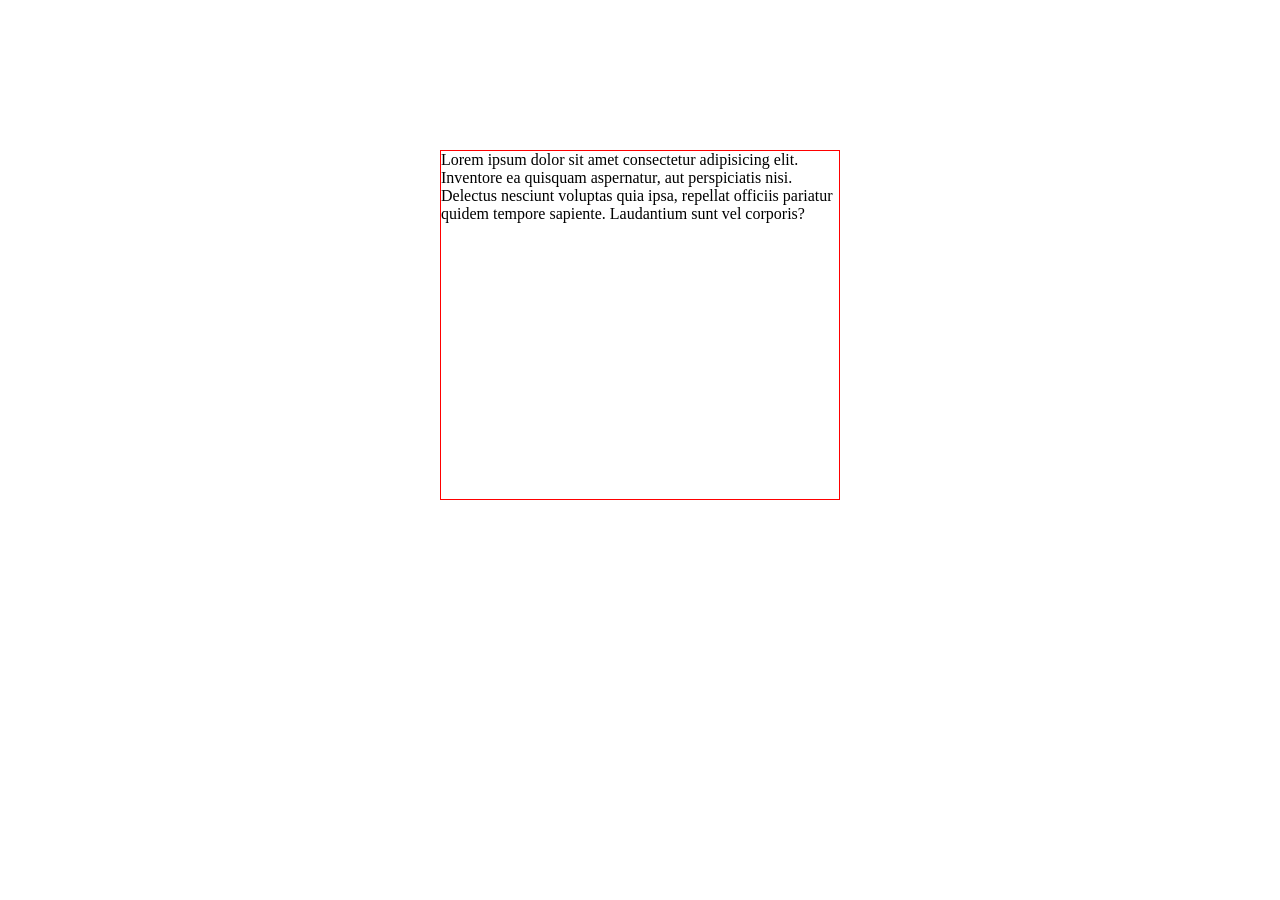
==== index.html @ bd3a0955 "first commit" ====
<!DOCTYPE html>
<html lang="en">

<head>
    <meta charset="UTF-8">
    <title>JS</title>
    <!-- <script>
        console.log("Второй скрипт");
    </script> -->
    <style>
        /* #container{ дз
            width: 400px;
            height: 400px;
            background: yellow;
            position: relative;
        }
        #animate{
            width: 50px;
            height: 50px;
            background: green;
            position: absolute;
        } */
        /* .active{
            border: 5px solid green;
        }
        .alert{
            border: 5px solid red;
        }
        .hidden{
            display: none;
        } */
        /* .pane {
            position: relative;
            border-top: 2px solid #339900;
            background-color: #ccffcc;
            padding: 0px 20px 20px;
            margin: 0px;
        }

        .remove-button {
            position: absolute;
            top: 10px;
            right: 10px;
            cursor: pointer;
            display: block;
            background: url(button_delete_green.png) no-repeat;
            width: 16px;
            height: 16px;
        }

        h3 {
            padding-right: 20px;
        } */
/* 
        .container{
            display: flex;
            flex-wrap: wrap;
            justify-content: space-between;
        }
        .container div{
            border: 2px dotted gray;
            margin: 20px;
            padding: 20px;
        } */
        div{
            box-sizing: border-box;
            width: 400px;
            height: 350px;
            border: 1px solid red;
            margin: 150px auto;
        }
    </style>
</head>

<body>



    <div>Lorem ipsum dolor sit amet consectetur adipisicing elit. Inventore ea quisquam aspernatur, aut perspiciatis nisi. Delectus nesciunt voluptas quia ipsa, repellat officiis pariatur quidem tempore sapiente. Laudantium sunt vel corporis?</div>

    <!-- <hr>
    <button id="load">Загрузить пользователей</button>
    <hr>
    <ul id="list"></ul> -->



    <!-- <div class="container">
        <div id="header"></div>
        <div id="header2"></div>
        <div id="ext"></div>
    </div> -->


    <!-- <form name="form1">
        <input type="text" name="title"><br>
        <input type="text" name="text"><br>
        <input type="text" name="description"><br>
        <button>Save</button>
    </form> -->

    <!-- <form action="test.php">
        <fieldset>
            <legend>Гостевая книга</legend>
            <p><input type="text" name="your_name"> - имя</p>
            <p><textarea name="your_message" cols="40" rows="5">Настоящее условие лицензии являются соглашением sergey@mail.ru между корпорацией mister.900@gmail.com сопровождать программное обеспечение tester_333.mig@bk.ru будет.</textarea></p>
            <p><input type="button" value="Добавить сообщение" id="but"></p>
        </fieldset>
    </form> -->


    <!-- <form action="#test.php" class="register">
        <h2>Форма регистрации</h2>
        <input type="text" name="login"> - логин <br><br>
        <input type="password" name="password"> - ввод пароля <br><br>
        <input type="password" name="password2"> - повтор пароля <br><br>

        <input type="submit" value="Зарегистрироваться">
    </form> -->


    <!-- <input type="text" class="gallons" placeholder="Кол-во литров">
    <div>
        <button class="petrol" data="1.3">A 80</button>
        <button class="petrol" data="1.6">A 92</button>
        <button class="petrol" data="1.8">A 95</button>
    </div>

    <div>Сумма: <span class="sum"></span></div> -->


    <!-- <select id="city">
        <option value="1">Москва</option>
        <option value="2">Пятигорск</option>
        <option value="3" selected>Пустошка</option>
    </select>
    <div id="image"></div> -->


    <!-- <form name="form3">
        <fieldset>
            <legend>Сделай свой выбор...</legend>
            <input type="radio" name="radio2" value="aqua"> голубой <br>
            <input type="radio" name="radio2" value="red"> красный <br>
            <input type="radio" name="radio2" value="yellow"> желтый <br>
            <input type="radio" name="radio2" value="gray"> серый <br>
            <input type="radio" name="radio2" value="green"> зеленый <br><br>
            <input type="button" value="Выбрать">
        </fieldset>
    </form> -->


    <!-- <h3>Выберите три варианта...</h3>
    <form name="form1">
        <input type="checkbox">Вариант 1 <br>
        <input type="checkbox">Вариант 2 <br>
        <input type="checkbox">Вариант 3 <br>
        <input type="checkbox">Вариант 4 <br>
        <input type="checkbox">Вариант 5 <br>
        <input type="radio" name="ovt">Yes
        <input type="radio" name="ovt">No <br>
    </form> -->


    <!-- <form action="#test.php" method="GET" name="form1">
        <input type="text" id="text1" name="name1">
        <button>OK</button>
    </form> -->


    <!-- <img src="1.jpg" alt="Лягушка" class="frog" id="greenFrog" title="Зеленая лягушка" data-img="frogimg"> -->


    <!-- onload="loadStr()" -->
    <!-- <h1>JavaScript</h1>
    <p>DOM элемент</p> -->

    <!-- 
    <div id="messages-container">
        <div class="pane">
            <h3>Лошадь</h3>
            <p>Домашняя лошадь — животное семейства непарнокопытных, одомашненный и единственный сохранившийся подвид
                дикой лошади, вымершей в дикой природе, за исключением небольшой популяции лошади Пржевальского.</p>
            <span class="remove-button"></span>
        </div>
        <div class="pane">
            <h3>Осёл</h3>
            <p>Домашний осёл или ишак — одомашненный подвид дикого осла, сыгравший важную историческую роль в развитии
                хозяйства и культуры человека. Все одомашненные ослы относятся к африканским ослам.</p>
            <span class="remove-button"></span>
        </div>
        <div class="pane">
            <h3>Корова, а также пара слов о диком быке, о волах и о тёлках. </h3>
            <p>Корова — самка домашнего быка, одомашненного подвида дикого быка, парнокопытного жвачного животного
                семейства полорогих. Самцы вида называются быками, молодняк — телятами, кастрированные самцы — волами.
                Молодых (до первой стельности) самок называют тёлками.</p>
            <span class="remove-button"></span>
        </div>
    </div> -->


    <!-- <div>Div #1</div>
    <div class="active">Div #2</div> -->
    <!-- <ul class="list">
        <li>Меркурий</li>
        <li>Венера</li>
        <li>Земля</li>
    </ul> -->

    <!-- <div id="root">
        <p id="p1">Первый абзац</p>
        <p id="p2">Второй абзац</p>
    </div> -->

    <!-- <ul>
        <li>Элемент списка 1</li>
        <li>Элемент списка 2</li>
        <li>Элемент списка 3</li>
    </ul> -->

    <!-- <ul id="list1">
        <li>Кофе</li>
        <li>Чай</li>
    </ul>
    <ul id="list2">
        <li>Вода</li>
        <li>Молоко</li>
    </ul>

    <p>Нажмите кнопку, чтобы переместить последний элемент списка</p>
    <button id="func1">Переместить</button>

    <p>Нажмите кнопку, чтобы добавить новый элемент в список</p>
    <button id="func2">Добавить</button> -->


    <!-- <div id="one"></div> -->

    <!-- <div id="clock">
        <img src="c0.gif" alt="">
        <img src="c0.gif" alt="">
        <img src="dv.png" alt="">
        <img src="c0.gif" alt="">
        <img src="c0.gif" alt="">
        <img src="dv.png" alt="">
        <img src="c0.gif" alt="">
        <img src="c0.gif" alt="">
    </div> -->

    <!-- <img src="golden_star.png" alt="" name="image"> -->

    <!-- <p><a href="#" id="cl">Click me</a></p> дз
    <div id="container">
        <div id="animate"></div>
    </div> -->


    <!-- <button id="but">Click me</button> -->

    <!-- <div id="elem">Текст</div>

    <div id="ev"></div> -->


    <!-- <p id="but">Нажми на меня</p> -->

    <!-- <a href="#" class = "red" onclick="setColor(this)">Красный</a>
    <a href="#" class = "blue" onclick="setColor(this)">Синий</a>
    <a href="#" class = "yellow" onclick="setColor(this)">Желтый</a> -->


    <!-- <p onclick="this.innerHTML='One'">Один</p> -->
    <!-- <p onclick="change(this)">Один</p>
    <p onclick="change(this)">Два</p>
    <p onclick="change(this)">Три</p> -->



    <!-- <img onmousemove="randomBg()" src="golden_star.png" alt="">

    <img id="newimg" src="day.png" onmousedown="on()" onmouseup="off()" alt=""> -->

    <!-- <p onclick="alert('Клик!')">Не нажимать!</p>
    <p id="mes" onmouseover="over()" onmouseout="out()">Наведите на этот текст курсор мышки</p>
    <h2 id="h">Заголовок страницы</h2>
    <p onclick="change()"><a href="#">Изменить цвет</a></p> -->


    <!-- <h2>Красные фрукты</h2>
    <ul class="red">
        <li>Клубника</li>
        <li>Малина</li>
        <li>Вишня</li>
    </ul>
    <h2>Фиолетовые фрукты</h2>
    <ul class="purple">
        <li>Ежевика</li>
        <li>Слива</li>
        <li>Виноград</li>
    </ul> -->

    <!-- <p id ="text_1">Текст 1</p>
    <p id ="text_2">Текст 2</p>
    <p></p>

    <div class="a">Текст с классом А первый элемент</div>
    <div class="a">Текст с классом А второй элемент</div>
    <div class="b">Текст с классом В</div> -->

    <script src="script.js"></script>
</body>

</html>
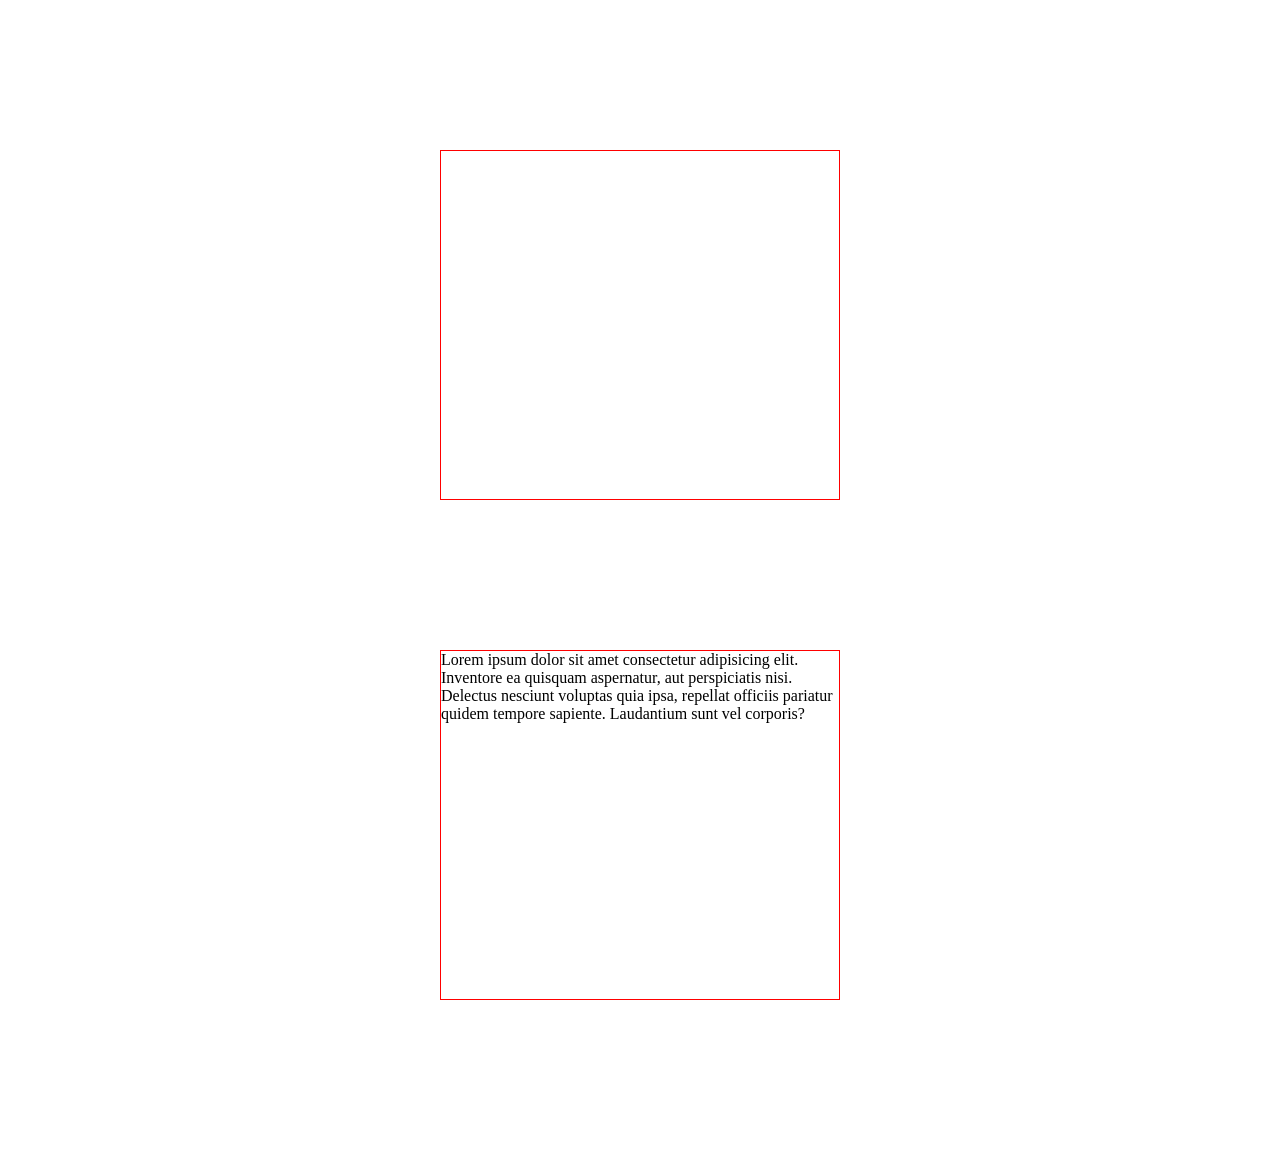
==== commit 1598eeed: "change commit" ====
--- a/index.html
+++ b/index.html
@@ -74,7 +74,7 @@
 
 <body>
 
-
+<div></div>
 
     <div>Lorem ipsum dolor sit amet consectetur adipisicing elit. Inventore ea quisquam aspernatur, aut perspiciatis nisi. Delectus nesciunt voluptas quia ipsa, repellat officiis pariatur quidem tempore sapiente. Laudantium sunt vel corporis?</div>
 
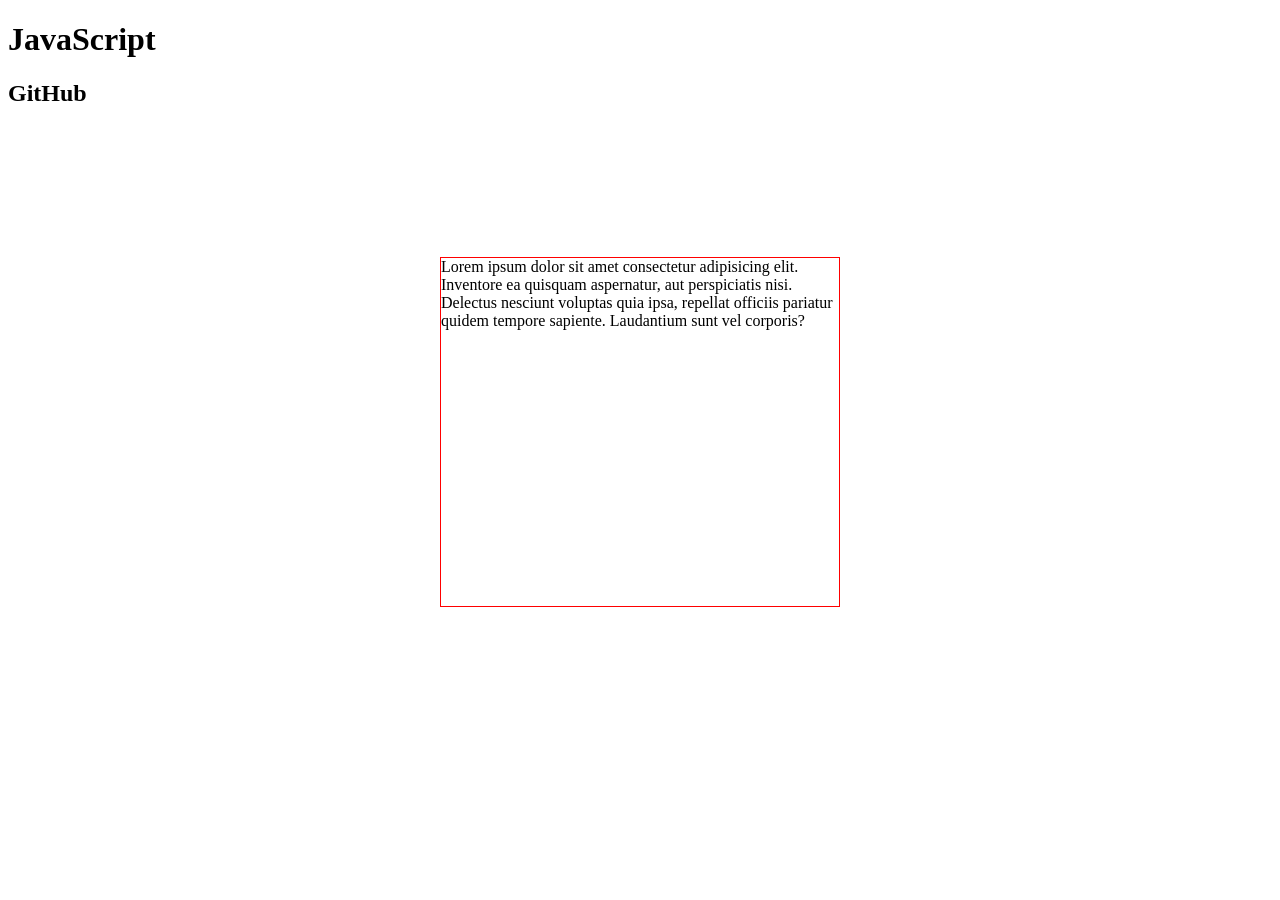
==== commit 428d0238: "change" ====
--- a/index.html
+++ b/index.html
@@ -74,7 +74,8 @@
 
 <body>
 
-<div></div>
+<h1>JavaScript</h1>
+<h2>GitHub</h2>
 
     <div>Lorem ipsum dolor sit amet consectetur adipisicing elit. Inventore ea quisquam aspernatur, aut perspiciatis nisi. Delectus nesciunt voluptas quia ipsa, repellat officiis pariatur quidem tempore sapiente. Laudantium sunt vel corporis?</div>
 
